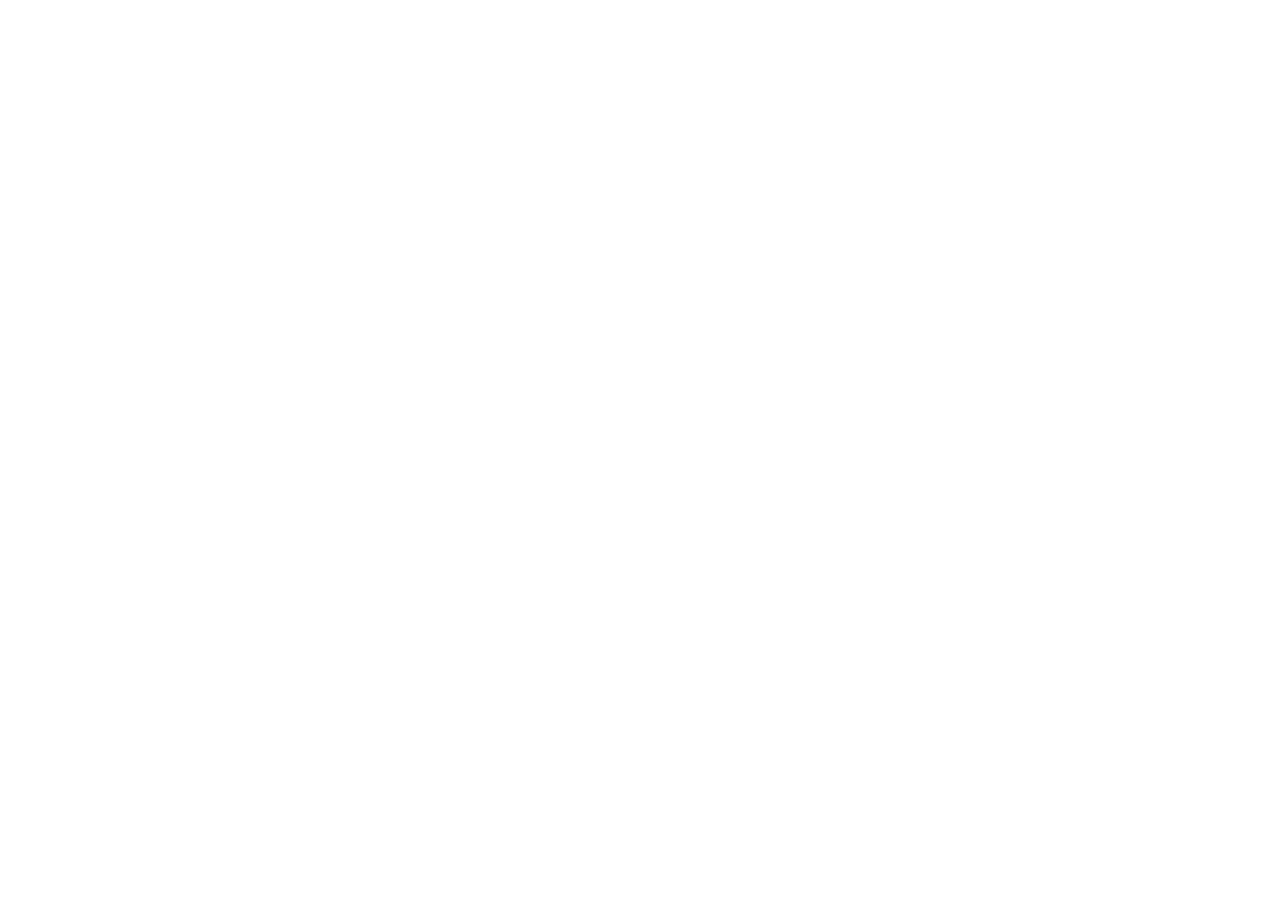
==== Cours-Javascript/index-1.html @ 89eb5016 "formation-1" ====
<!DOCTYPE html>
<html lang="en">
<head>
    <meta charset="UTF-8">
    <meta http-equiv="X-UA-Compatible" content="IE=edge">
    <meta name="viewport" content="width=device-width, initial-scale=1.0">
    <title>Javascript</title>
</head>
<body>
    
    <script src="script-1.js"></script>
</body>
</html>
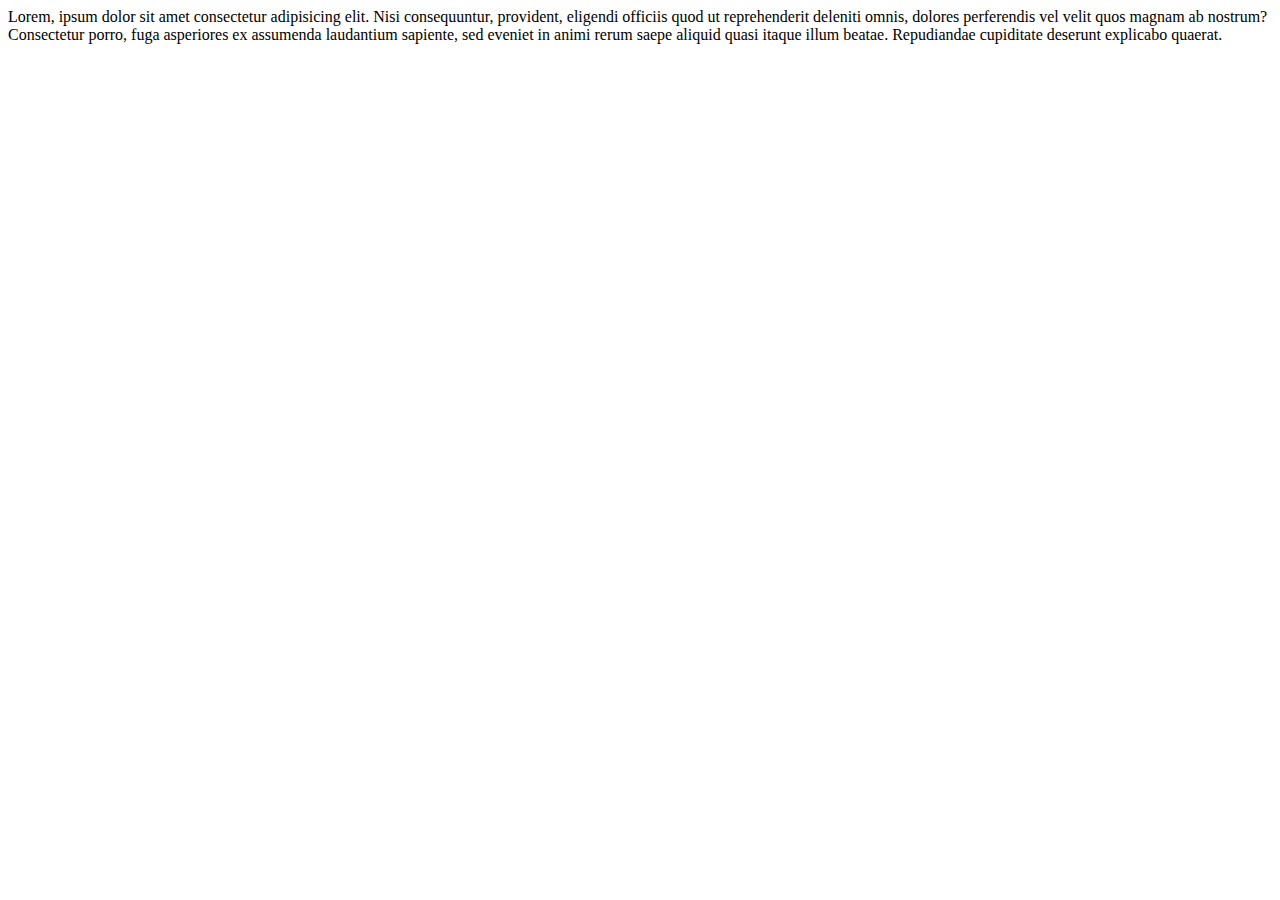
==== commit 8336eba5: "formation-1" ====
--- a/Cours-Javascript/index-1.html
+++ b/Cours-Javascript/index-1.html
@@ -5,6 +5,7 @@
     <meta http-equiv="X-UA-Compatible" content="IE=edge">
     <meta name="viewport" content="width=device-width, initial-scale=1.0">
     <title>Javascript</title>
+    Lorem, ipsum dolor sit amet consectetur adipisicing elit. Nisi consequuntur, provident, eligendi officiis quod ut reprehenderit deleniti omnis, dolores perferendis vel velit quos magnam ab nostrum? Consectetur porro, fuga asperiores ex assumenda laudantium sapiente, sed eveniet in animi rerum saepe aliquid quasi itaque illum beatae. Repudiandae cupiditate deserunt explicabo quaerat.
 </head>
 <body>
     
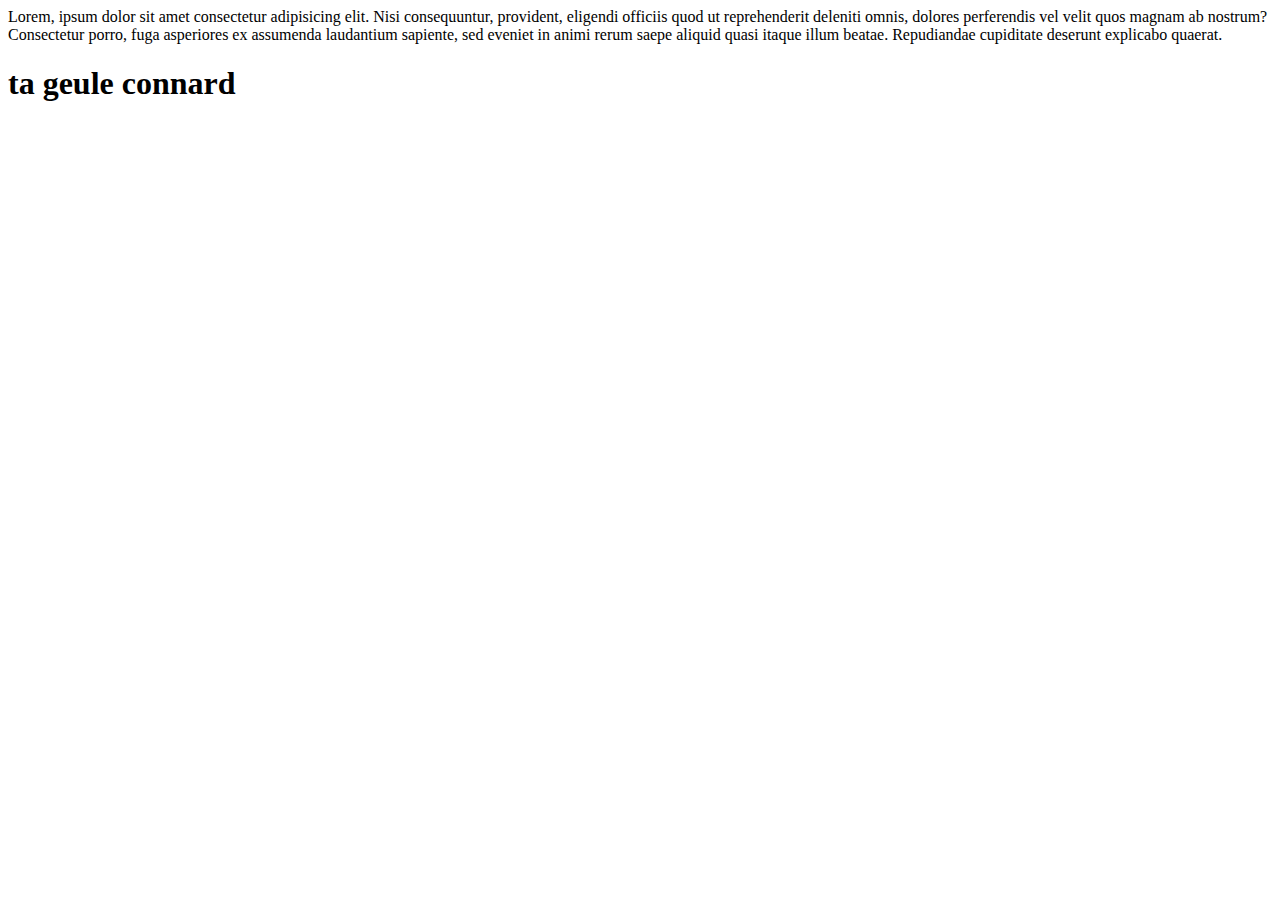
==== commit 1c013a8d: "formation-1" ====
--- a/Cours-Javascript/index-1.html
+++ b/Cours-Javascript/index-1.html
@@ -6,6 +6,7 @@
     <meta name="viewport" content="width=device-width, initial-scale=1.0">
     <title>Javascript</title>
     Lorem, ipsum dolor sit amet consectetur adipisicing elit. Nisi consequuntur, provident, eligendi officiis quod ut reprehenderit deleniti omnis, dolores perferendis vel velit quos magnam ab nostrum? Consectetur porro, fuga asperiores ex assumenda laudantium sapiente, sed eveniet in animi rerum saepe aliquid quasi itaque illum beatae. Repudiandae cupiditate deserunt explicabo quaerat.
+    <h1>ta geule connard </h1>
 </head>
 <body>
     
